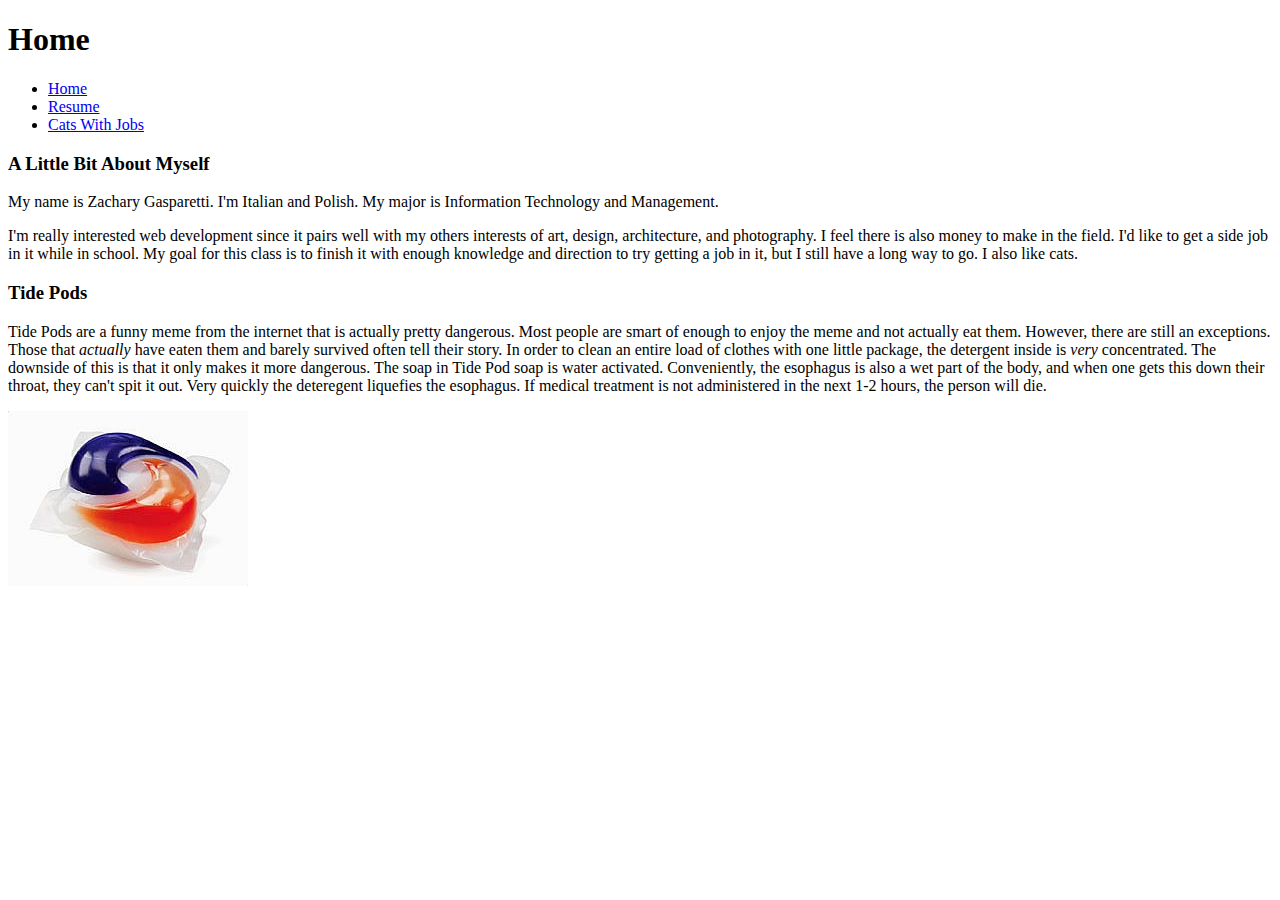
==== index.html @ 42994420 "Added ' alt="" ' to the images" ====
<!--Zachary Gasparetti-->
<!-- Title: Project-1-->
<!-- Description: This is a project for ITMD 361-->
<!-- Summary: This will be a homepage that connects to two other pages and has info about tide pods, one for my resume, the other for cats with jobs -->
<!DOCTYPE html>

<html lang="en">
	<head>
		<title>Gasparetti's Website: Home</title>
		<meta charset="utf-8">
	</head>

	<body>
		<header>
			<h1>Home</h1>
				<nav>
					<ul>
						<li><a href="index.html">Home</a></li>
						<li><a href="resume.html">Resume</a></li>
						<li><a href="catsWithJobs.html">Cats With Jobs</a></li>
					</ul>
				</nav>
		</header>
		
		<section>
			<h3>A Little Bit About Myself</h3>
					<p>My name is Zachary Gasparetti. I'm Italian and Polish. My major is Information Technology and Management.</p>
					<p>I'm really interested web development since it pairs well with my others interests of art, design, architecture, and photography. I feel there is also money to make in the field. I'd like to get a side job in it while in school. My goal for this class is to finish it with enough knowledge and direction to try getting a job in it, but I still have a long way to go. I also like cats.</p>
		</section>

		<section>
			<h3>Tide Pods</h3>
			<p>Tide Pods are a funny meme from the internet that is actually pretty dangerous. Most people are smart of enough to enjoy the meme and not actually eat them. However, there are still an exceptions. Those that <i>actually</i> have eaten them and barely survived often tell their story. In order to clean an entire load of clothes with one little package, the detergent inside is <i>very</i> concentrated. The downside of this is that it only makes it more dangerous. The soap in Tide Pod soap is water activated. Conveniently, the esophagus is also a wet part of the body, and when one gets this down their throat, they can't spit it out. Very quickly the deteregent liquefies the esophagus. If medical treatment is not administered in the next 1-2 hours, the person will die.</p>

			<!-- IMAGE -->
			<a href="images/tidepod.jpg">
				<img src="images/tidepod.jpg" alt="Picture of Tidepod">
			</a>
			
		</section>

	</body>

</html>
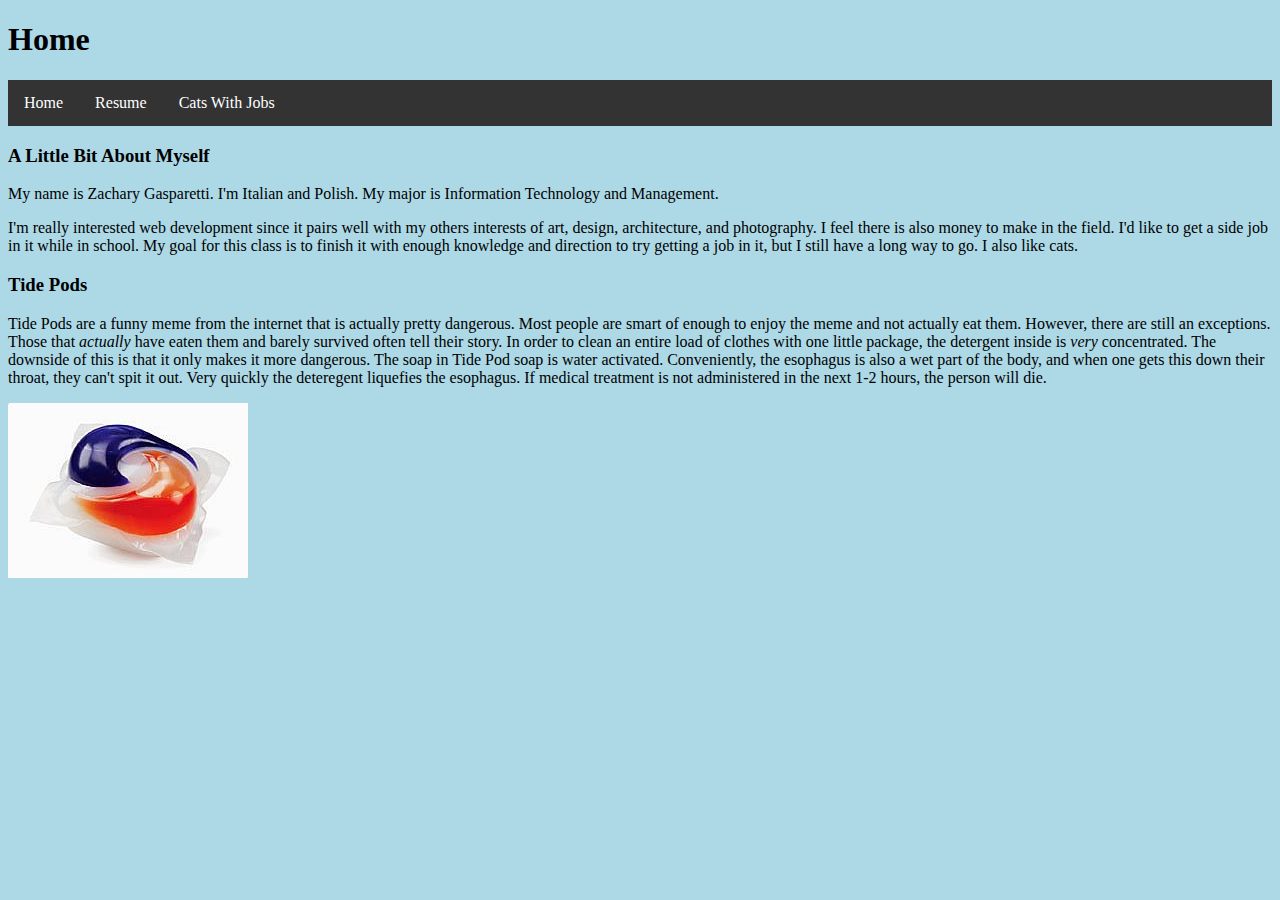
==== commit 61c37135: "working on navigation bar" ====
--- a/index.html
+++ b/index.html
@@ -6,40 +6,42 @@
 <!DOCTYPE html>
 
 <html lang="en">
-	<head>
-		<title>Gasparetti's Website: Home</title>
-		<meta charset="utf-8">
-	</head>
+  <head>
+    <title>Gasparetti's Website: Home</title>
+    <meta charset="utf-8">
+    <link rel="stylesheet" type="text/css" href="style/index_style.css">
+    <link rel="stylesheet" type="text/css" href="style/nav_style.css">
+  </head>
 
-	<body>
-		<header>
-			<h1>Home</h1>
-				<nav>
-					<ul>
-						<li><a href="index.html">Home</a></li>
-						<li><a href="resume.html">Resume</a></li>
-						<li><a href="catsWithJobs.html">Cats With Jobs</a></li>
-					</ul>
-				</nav>
-		</header>
-		
-		<section>
-			<h3>A Little Bit About Myself</h3>
-					<p>My name is Zachary Gasparetti. I'm Italian and Polish. My major is Information Technology and Management.</p>
-					<p>I'm really interested web development since it pairs well with my others interests of art, design, architecture, and photography. I feel there is also money to make in the field. I'd like to get a side job in it while in school. My goal for this class is to finish it with enough knowledge and direction to try getting a job in it, but I still have a long way to go. I also like cats.</p>
-		</section>
+  <body>
+    <header>
+      <h1>Home</h1>
+        <nav id="navigation">
+          <ul>
+            <li><a href="index.html">Home</a></li>
+            <li><a href="resume.html">Resume</a></li>
+            <li><a href="catsWithJobs.html">Cats With Jobs</a></li>
+          </ul>
+        </nav>
+    </header>
+    
+    <section class="info">
+      <h3>A Little Bit About Myself</h3>
+          <p>My name is Zachary Gasparetti. I'm Italian and Polish. My major is Information Technology and Management.</p>
+          <p>I'm really interested web development since it pairs well with my others interests of art, design, architecture, and photography. I feel there is also money to make in the field. I'd like to get a side job in it while in school. My goal for this class is to finish it with enough knowledge and direction to try getting a job in it, but I still have a long way to go. I also like cats.</p>
+    </section>
 
-		<section>
-			<h3>Tide Pods</h3>
-			<p>Tide Pods are a funny meme from the internet that is actually pretty dangerous. Most people are smart of enough to enjoy the meme and not actually eat them. However, there are still an exceptions. Those that <i>actually</i> have eaten them and barely survived often tell their story. In order to clean an entire load of clothes with one little package, the detergent inside is <i>very</i> concentrated. The downside of this is that it only makes it more dangerous. The soap in Tide Pod soap is water activated. Conveniently, the esophagus is also a wet part of the body, and when one gets this down their throat, they can't spit it out. Very quickly the deteregent liquefies the esophagus. If medical treatment is not administered in the next 1-2 hours, the person will die.</p>
+    <section class="tidepods">
+      <h3>Tide Pods</h3>
+      <p>Tide Pods are a funny meme from the internet that is actually pretty dangerous. Most people are smart of enough to enjoy the meme and not actually eat them. However, there are still an exceptions. Those that <i>actually</i> have eaten them and barely survived often tell their story. In order to clean an entire load of clothes with one little package, the detergent inside is <i>very</i> concentrated. The downside of this is that it only makes it more dangerous. The soap in Tide Pod soap is water activated. Conveniently, the esophagus is also a wet part of the body, and when one gets this down their throat, they can't spit it out. Very quickly the deteregent liquefies the esophagus. If medical treatment is not administered in the next 1-2 hours, the person will die.</p>
 
-			<!-- IMAGE -->
-			<a href="images/tidepod.jpg">
-				<img src="images/tidepod.jpg" alt="Picture of Tidepod">
-			</a>
-			
-		</section>
+      <!-- IMAGE -->
+      <a href="images/tidepod.jpg">
+        <img src="images/tidepod.jpg" alt="Picture of Tidepod">
+      </a>
+      
+    </section>
 
-	</body>
+  </body>
 
 </html>
--- a/style/index_style.css
+++ b/style/index_style.css
@@ -0,0 +1,4 @@
+body{
+	background-color: lightblue;
+
+} 	
--- a/style/nav_style.css
+++ b/style/nav_style.css
@@ -0,0 +1,23 @@
+ul {
+    list-style-type: none;
+    margin: 0;
+    padding: 0;
+    overflow: hidden;
+    background-color: #333;
+}
+
+li {
+    float: left;
+}
+
+li a {
+    display: block;
+    color: white;
+    text-align: center;
+    padding: 14px 16px;
+    text-decoration: none;
+}
+
+li a:hover {
+    background-color: #111;
+}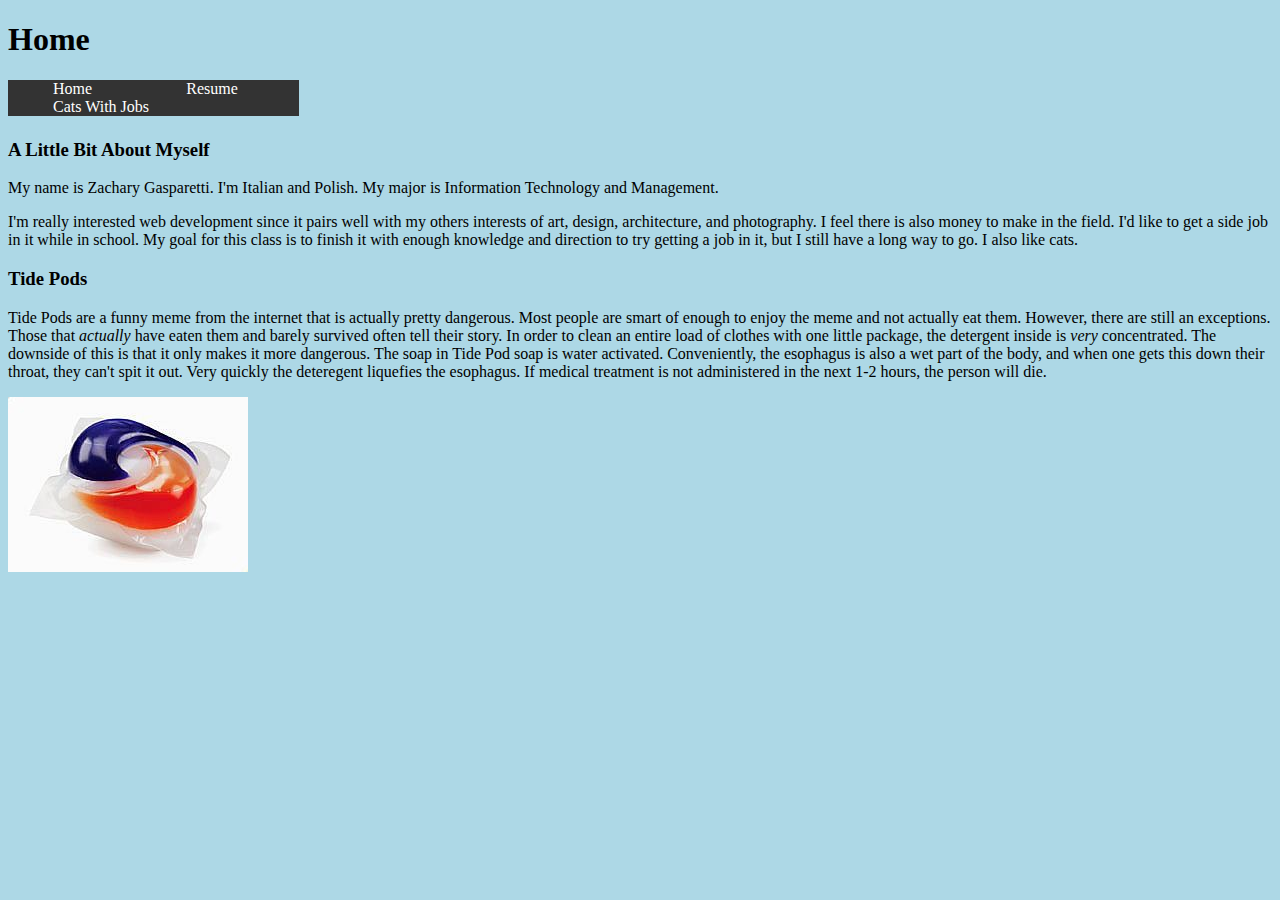
==== commit 4dd73aac: "Added a div for the nav bar" ====
--- a/index.html
+++ b/index.html
@@ -16,13 +16,15 @@
   <body>
     <header>
       <h1>Home</h1>
-        <nav id="navigation">
+      <div id="navigation">
+        <nav>
           <ul>
             <li><a href="index.html">Home</a></li>
             <li><a href="resume.html">Resume</a></li>
             <li><a href="catsWithJobs.html">Cats With Jobs</a></li>
           </ul>
         </nav>
+      </div>
     </header>
     
     <section class="info">
--- a/style/nav_style.css
+++ b/style/nav_style.css
@@ -2,16 +2,19 @@
     list-style-type: none;
     margin: 0;
     padding: 0;
+    border: 0;
     overflow: hidden;
     background-color: #333;
+    display: inline-block;
 }
 
 li {
-    float: left;
+   display: inline;
+   padding: 10%;
 }
 
 li a {
-    display: block;
+    display: inline;
     color: white;
     text-align: center;
     padding: 14px 16px;
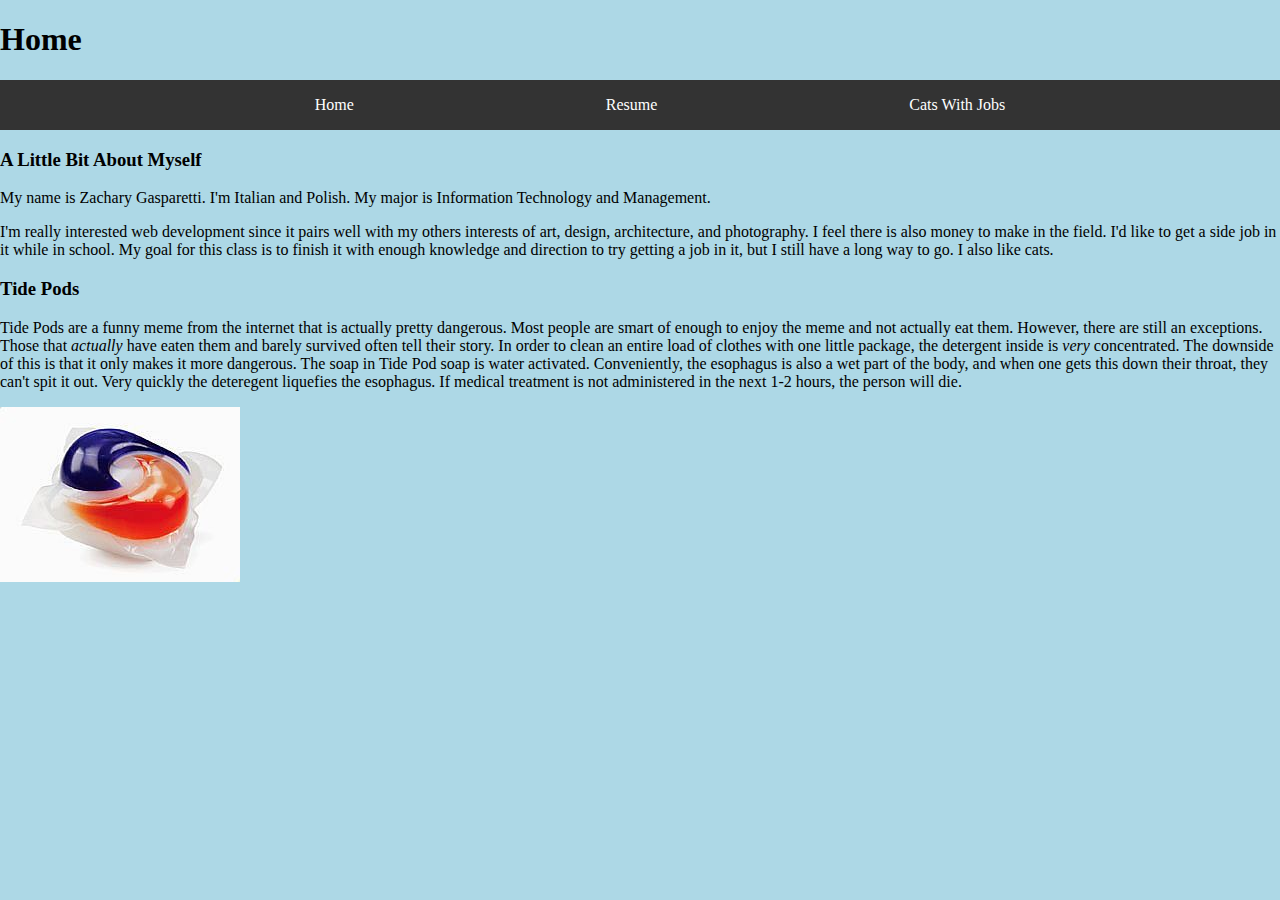
==== commit f349eb43: "Added some stuff and finally got the nav bar looking how I want it" ====
--- a/index.html
+++ b/index.html
@@ -16,7 +16,7 @@
   <body>
     <header>
       <h1>Home</h1>
-      <div id="navigation">
+      <div class="nav">
         <nav>
           <ul>
             <li><a href="index.html">Home</a></li>
--- a/style/index_style.css
+++ b/style/index_style.css
@@ -1,4 +1,5 @@
 body{
 	background-color: lightblue;
+	margin: 0px;
 
 } 	
--- a/style/nav_style.css
+++ b/style/nav_style.css
@@ -1,26 +1,31 @@
-ul {
-    list-style-type: none;
+.nav {
+	width: 100%;
+	list-style-type: none;
     margin: 0;
     padding: 0;
-    border: 0;
+    border: 1px 0;
     overflow: hidden;
     background-color: #333;
-    display: inline-block;
+    text-align: center;
 }
 
-li {
+.nav ul {
+   
+}
+
+.nav li {
    display: inline;
    padding: 10%;
 }
 
-li a {
-    display: inline;
+.nav li a {
+    display: inline-block;
     color: white;
     text-align: center;
-    padding: 14px 16px;
     text-decoration: none;
 }
 
-li a:hover {
+.nav li a:hover {
+	display: inline-block;
     background-color: #111;
 }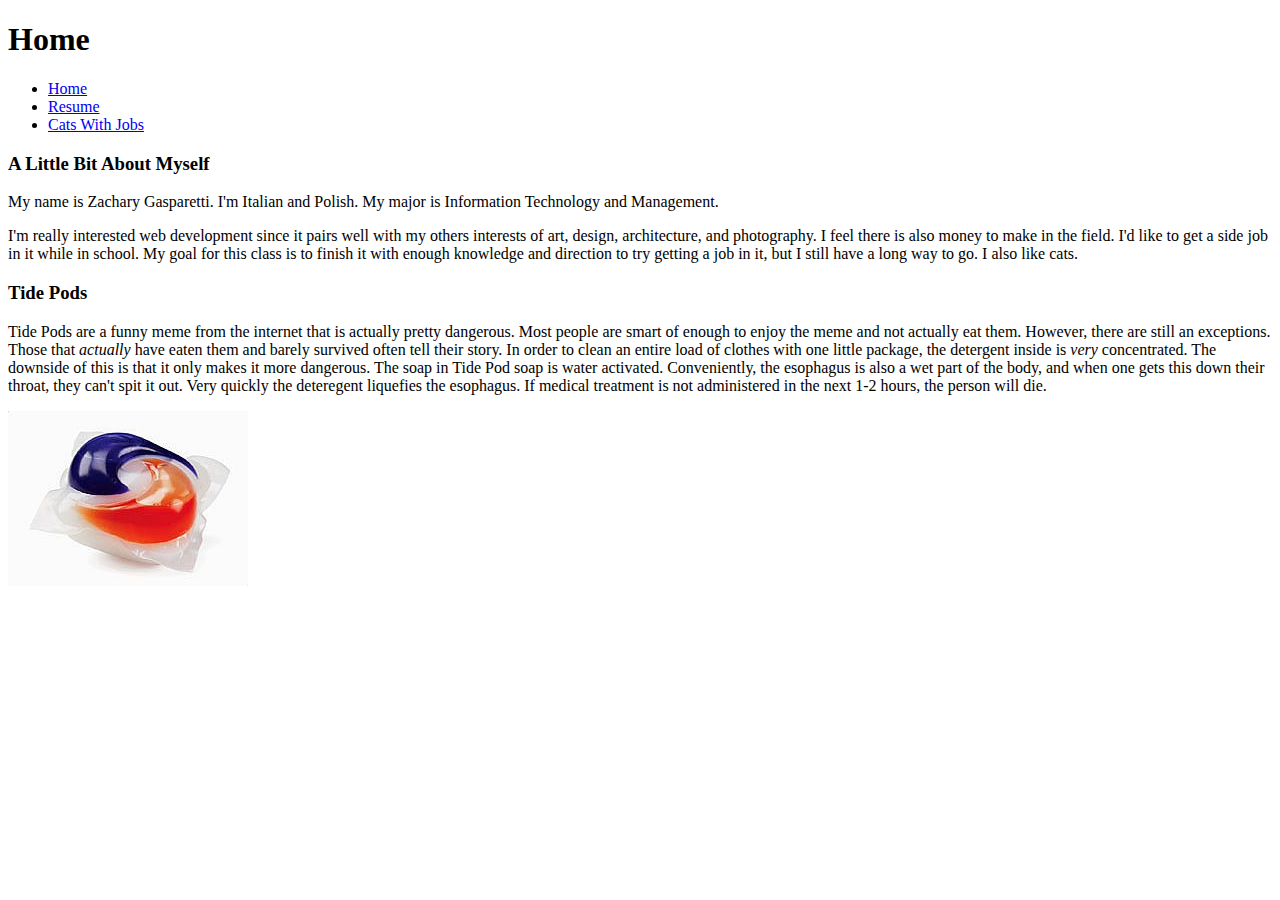
==== commit 5aea4fa9: "After having Github mess up on me, I realized that I can't salvage it anyway." ====
--- a/index.html
+++ b/index.html
@@ -9,14 +9,11 @@
   <head>
     <title>Gasparetti's Website: Home</title>
     <meta charset="utf-8">
-    <link rel="stylesheet" type="text/css" href="style/index_style.css">
-    <link rel="stylesheet" type="text/css" href="style/nav_style.css">
   </head>
 
   <body>
     <header>
       <h1>Home</h1>
-      <div class="nav">
         <nav>
           <ul>
             <li><a href="index.html">Home</a></li>
@@ -24,16 +21,15 @@
             <li><a href="catsWithJobs.html">Cats With Jobs</a></li>
           </ul>
         </nav>
-      </div>
     </header>
     
-    <section class="info">
+    <section>
       <h3>A Little Bit About Myself</h3>
           <p>My name is Zachary Gasparetti. I'm Italian and Polish. My major is Information Technology and Management.</p>
           <p>I'm really interested web development since it pairs well with my others interests of art, design, architecture, and photography. I feel there is also money to make in the field. I'd like to get a side job in it while in school. My goal for this class is to finish it with enough knowledge and direction to try getting a job in it, but I still have a long way to go. I also like cats.</p>
     </section>
 
-    <section class="tidepods">
+    <section>
       <h3>Tide Pods</h3>
       <p>Tide Pods are a funny meme from the internet that is actually pretty dangerous. Most people are smart of enough to enjoy the meme and not actually eat them. However, there are still an exceptions. Those that <i>actually</i> have eaten them and barely survived often tell their story. In order to clean an entire load of clothes with one little package, the detergent inside is <i>very</i> concentrated. The downside of this is that it only makes it more dangerous. The soap in Tide Pod soap is water activated. Conveniently, the esophagus is also a wet part of the body, and when one gets this down their throat, they can't spit it out. Very quickly the deteregent liquefies the esophagus. If medical treatment is not administered in the next 1-2 hours, the person will die.</p>
 
